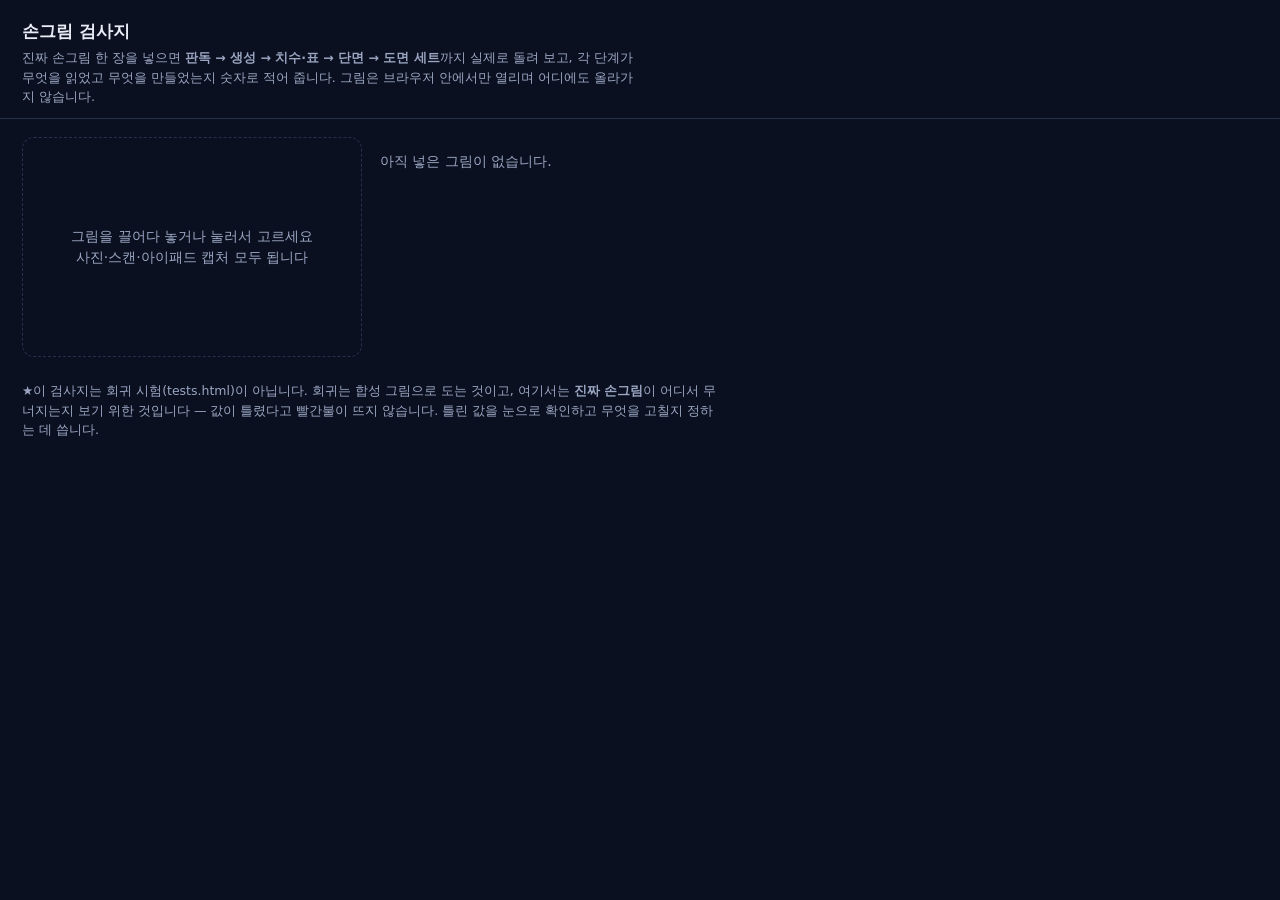
==== check.html @ 9c1b287c "손그림 검사지 (check.html) — 진짜 그림으로 전 과정을 재는 자리 ■ 왜 만들었나   회귀(tests.html)는 전부 '깨끗한 합성 그림'으로 통과한 것이다. 실제 손" ====
<!doctype html>
<html lang="ko">
<head>
<meta charset="utf-8">
<meta name="viewport" content="width=device-width,initial-scale=1">
<title>Parti — 손그림 검사지</title>
<style>
  :root{--bg:#0b1020;--panel:#141c33;--line:#26304d;--text:#e8ecf6;--muted:#9aa6c2;
    --ok:#57d38c;--warn:#e8b04b;--bad:#ff6961;--acc:#6ea8ff;}
  *{box-sizing:border-box}
  body{margin:0;background:var(--bg);color:var(--text);
    font:14px/1.55 -apple-system,"Segoe UI",system-ui,sans-serif;}
  header{padding:18px 22px 12px;border-bottom:1px solid var(--line);}
  h1{margin:0 0 4px;font-size:17px;font-weight:640;}
  header p{margin:0;color:var(--muted);font-size:12.5px;max-width:78ch;}
  main{display:flex;gap:18px;padding:18px 22px;align-items:flex-start;flex-wrap:wrap;}
  #drop{flex:0 0 340px;min-height:220px;border:1.5px dashed var(--line);border-radius:12px;
    display:flex;align-items:center;justify-content:center;flex-direction:column;gap:8px;
    color:var(--muted);cursor:pointer;padding:16px;text-align:center;transition:border-color .15s,background .15s;}
  #drop:hover,#drop.on{border-color:var(--acc);background:rgba(110,168,255,.06);}
  #drop img{max-width:100%;max-height:320px;border-radius:8px;}
  #out{flex:1 1 420px;min-width:340px;}
  table{border-collapse:collapse;width:100%;margin:0 0 14px;}
  caption{text-align:left;font-weight:620;padding:10px 0 6px;font-size:13px;color:var(--acc);}
  th,td{border-bottom:1px solid var(--line);padding:5px 8px;text-align:left;vertical-align:top;}
  th{color:var(--muted);font-weight:520;width:36%;}
  td.v{font-variant-numeric:tabular-nums;}
  .ok{color:var(--ok)} .warn{color:var(--warn)} .bad{color:var(--bad)} .mut{color:var(--muted)}
  #note{margin:6px 22px 24px;color:var(--muted);font-size:12.5px;max-width:88ch;}
  iframe{position:fixed;left:-9999px;width:1280px;height:860px;border:0;}
  button{font:inherit;background:var(--panel);color:var(--text);border:1px solid var(--line);
    border-radius:8px;padding:7px 14px;cursor:pointer;}
  button:hover{border-color:var(--acc);}
  #busy{color:var(--acc);padding:0 22px;}
</style>
</head>
<body>
<header>
  <h1>손그림 검사지</h1>
  <p>진짜 손그림 한 장을 넣으면 <b>판독 → 생성 → 치수·표 → 단면 → 도면 세트</b>까지 실제로 돌려 보고,
     각 단계가 무엇을 읽었고 무엇을 만들었는지 숫자로 적어 줍니다.
     그림은 브라우저 안에서만 열리며 어디에도 올라가지 않습니다.</p>
</header>
<main>
  <label id="drop">
    <input type="file" accept="image/*" hidden id="file">
    <div id="ph">그림을 끌어다 놓거나 눌러서 고르세요<br><span class="mut">사진·스캔·아이패드 캡처 모두 됩니다</span></div>
  </label>
  <div id="out"><p class="mut">아직 넣은 그림이 없습니다.</p></div>
</main>
<div id="busy"></div>
<p id="note">
  ★이 검사지는 회귀 시험(tests.html)이 아닙니다. 회귀는 합성 그림으로 도는 것이고, 여기서는
  <b>진짜 손그림</b>이 어디서 무너지는지 보기 위한 것입니다 — 값이 틀렸다고 빨간불이 뜨지 않습니다.
  틀린 값을 눈으로 확인하고 무엇을 고칠지 정하는 데 씁니다.
</p>
<iframe id="app" src="index.html"></iframe>
<script>
const $ = (id) => document.getElementById(id);
const out = $('out'), busy = $('busy');
let AW = null;

$('app').addEventListener('load', () => { setTimeout(() => { AW = $('app').contentWindow; }, 400); });

const drop = $('drop'), file = $('file');
drop.addEventListener('dragover', (e) => { e.preventDefault(); drop.classList.add('on'); });
drop.addEventListener('dragleave', () => drop.classList.remove('on'));
drop.addEventListener('drop', (e) => {
  e.preventDefault(); drop.classList.remove('on');
  const f = e.dataTransfer.files && e.dataTransfer.files[0];
  if (f) load(f);
});
file.addEventListener('change', () => { if (file.files[0]) load(file.files[0]); });

function load(f) {
  const rd = new FileReader();
  rd.onload = () => {
    $('ph').innerHTML = '';
    const im = new Image(); im.src = rd.result;
    $('ph').appendChild(im);
    run(rd.result, f.name);
  };
  rd.readAsDataURL(f);
}

const esc = (s) => String(s == null ? '' : s).replace(/[&<>]/g, c => ({ '&': '&amp;', '<': '&lt;', '>': '&gt;' }[c]));
function table(title, rows) {
  return '<table><caption>' + esc(title) + '</caption>'
    + rows.map(r => '<tr><th>' + esc(r[0]) + '</th><td class="v ' + (r[2] || '') + '">'
      + esc(r[1]) + '</td></tr>').join('') + '</table>';
}

async function run(dataUrl, name) {
  if (!AW || !AW.PARTI_VISION) { out.innerHTML = '<p class="bad">앱이 아직 안 떴습니다 — 잠시 뒤 다시 넣어 주세요.</p>'; return; }
  busy.textContent = '읽는 중…';
  out.innerHTML = '';
  const V = AW.PARTI_VISION, C = AW.__CADTEST__, A = AW.PARTI_ARCH;
  const html = [];
  try {
    // ① 무슨 그림인가
    const cls = await V.classifyImage(dataUrl);
    html.push(table('① 그림 종류', [
      ['파일', name],
      ['판정', cls.kind === 'sketch' ? '손그림/스케치' : cls.kind === 'plan' ? '평면도' : cls.kind === 'photo' ? '사진' : cls.kind],
      ['잉크 비율', (cls.inkRatio * 100).toFixed(1) + '%'],
      ['흰 바탕 비율', (cls.whiteRatio * 100).toFixed(1) + '%'],
    ]));
    // ② 무엇을 읽었나
    const cp = await V.traceConcept(dataUrl);
    const wins = (cp.massList || []).reduce((a, m) => a + ((m.wins || []).length), 0);
    const KIN = { fix: '붙박이', wswing: '여닫이', wslide: '미서기', hung: '오르내리',
      shutter: '셔터', mesh: '방충', swing: '외여닫이', dswing: '쌍여닫이', fold: '접이' };
    const kinds = {};
    for (const m of (cp.massList || [])) for (const w of (m.wins || []))
      kinds[w.kind] = (kinds[w.kind] || 0) + 1;
    const mats = (cp.massList || []).filter(m => m.mat).map(m => m.mat + (m.matTex ? '(' + m.matTex + ')' : ''));
    html.push(table('② 판독 — 그림에서 읽은 것', [
      ['동 수', cp.masses + '동'],
      ['층수', cp.floors + '층'],
      ['지붕', cp.roof === 'gable' ? '박공' : '평지붕'],
      ['배치', cp.arrange === 'arc' ? '부채꼴(앞마당)' : cp.arrange === 'circle' ? '마당 두르기' : '일렬'],
      ['붙어 있나', cp.attached ? '연립(붙음)' : '떨어짐'],
      ['기울기', (cp.lean * 57.3).toFixed(1) + '°'],
      ['깊이 비율', String(cp.depthRatio || '-')],
      ['유리(커튼월)', cp.glass ? '있음' : '없음'],
      ['창', wins + '개' + (Object.keys(kinds).length
        ? ' — ' + Object.keys(kinds).map(k => (KIN[k] || k) + ' ' + kinds[k]).join(' · ') : '')],
      ['재료', mats.length ? mats.join(' · ') : '없음(색 안 칠함)'],
      ['동 폭 비율', (cp.massList || []).map(m => (m.wFrac * 100).toFixed(0) + '%').join(' / ') || '-',
        'mut'],
      ['높이 비율', (cp.massList || []).map(m => (m.hFrac * 100).toFixed(0) + '%').join(' / ') || '-', 'mut'],
    ]));
    // ③ 한 문장으로 전부 — 실제로 돌린다
    busy.textContent = '세우는 중…';
    const n0 = C.state.entities.length;
    const AI = AW.__WEBCAD_AI_TEST__ || AW.PARTI_AI;
    const rep = AI && (AI.localReply || AI.reply);
    let reply = '(코워커 훅 없음)';
    if (rep) reply = await rep('이 이미지로 A2 도면 세트로 나눠서 만들어줘', [{ dataUrl }]);
    // ★세트를 만들고 나면 지금 탭은 '시트'다 — 거기서 재면 실도 면적도 0 으로 나온다.
    //   도면틀이 없는 첫 문서(작업 도면)로 돌아가서 잰다.
    for (let i = 0; i < C.docCount(); i++) {
      C.switchDoc(i, true);
      if (!C.state.entities.some(e => e.layer === '도면틀')
        && C.state.entities.some(e => e.bim && e.bim.kind === 'wall')) break;
    }
    const es = C.state.entities;
    const kn = (k) => es.filter(e => e.bim && e.bim.kind === k);
    const d = C.areaData();
    html.push(table('③ 생성 — 실제로 만들어진 것', [
      ['도형', es.length + '개'],
      ['외피 벽 / 내벽', kn('wall').filter(e => e.bim.t !== 100).length + ' / ' + kn('wall').filter(e => e.bim.t === 100).length + '매'],
      ['실', kn('room').length + '개'],
      ['창 / 문', kn('opening').filter(e => e.bim.ot === 'window').length + ' / '
        + kn('opening').filter(e => e.bim.ot === 'door').length + '개'],
      ['계단 / 발코니', kn('stair').length + ' / ' + es.filter(e => e.layer === '발코니' && e.bim && e.bim.kind === 'slab').length + '개'],
      ['건축면적', d.foot.toFixed(1) + '㎡'],
      ['연면적', d.gross.toFixed(1) + '㎡'],
      ['용도별', (d.byUse || []).map(u => u[0] + ' ' + u[1].toFixed(0)).join(' · ') || '-'],
      ['최고 높이', (d.height / 1000).toFixed(1) + 'm'],
    ]));
    // ④ 도면 세트
    const nos = (String(reply).match(/A-\d{3}/g) || []);
    html.push(table('④ 도면 — 코워커가 낸 답', [
      ['도면 세트', nos.length ? nos.join(' · ') : '(안 만들어짐)', nos.length ? 'ok' : 'bad'],
      ['문서 탭', C.docCount() + '개'],
      ['답', String(reply).replace(/\s+/g, ' ').slice(0, 400)],
    ]));
    html.push('<button id="go">앱을 열어 눈으로 확인</button>');
    out.innerHTML = html.join('');
    $('go').addEventListener('click', () => {
      const w = window.open('index.html', '_blank');
      if (!w) alert('팝업이 막혔습니다 — index.html 을 직접 열어 주세요.');
    });
  } catch (e) {
    out.innerHTML = html.join('') + '<p class="bad">멈춤: ' + esc(e && e.message || e) + '</p>';
  }
  busy.textContent = '';
}
</script>
</body>
</html>
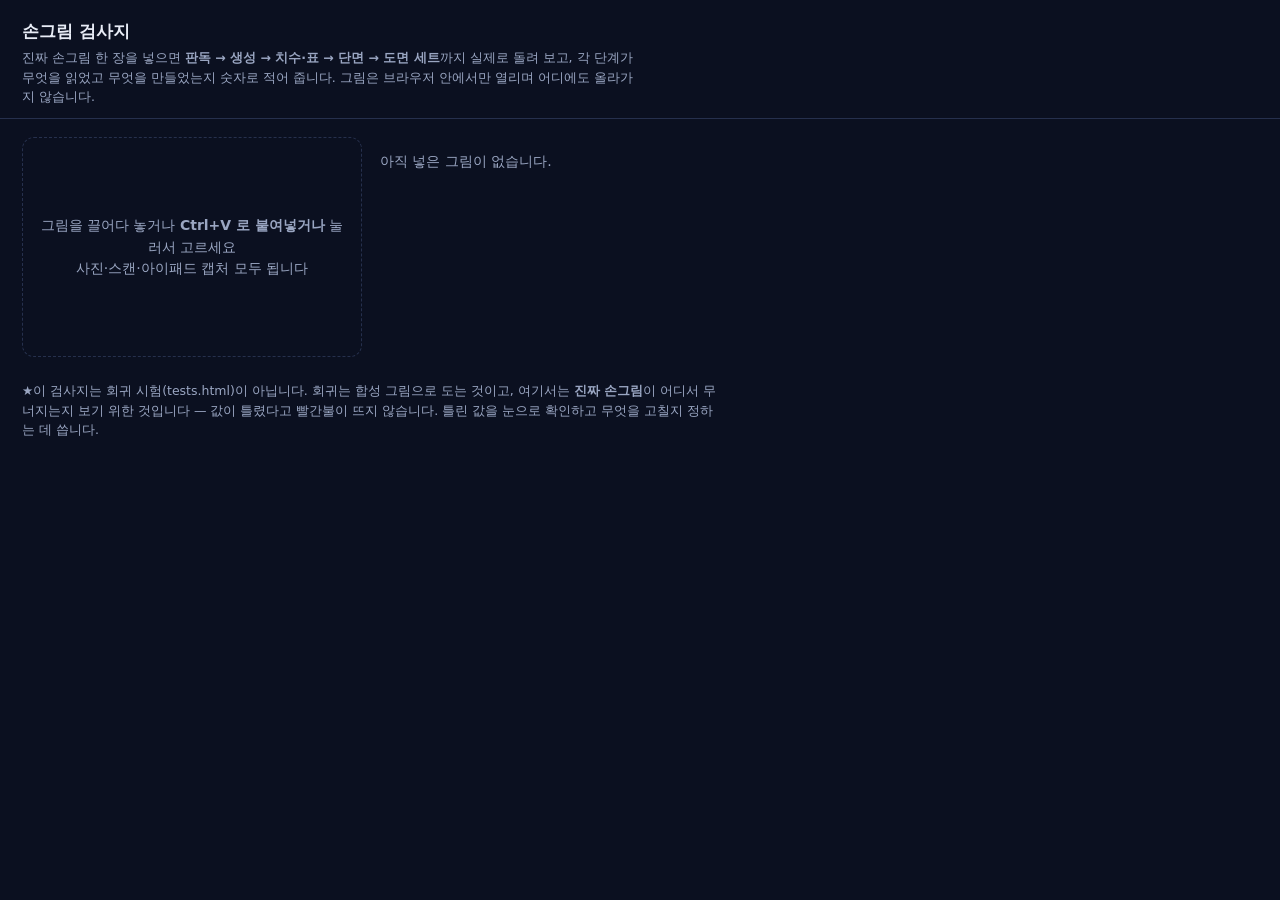
==== commit e8c8e783: "검사지에 붙여넣기 — 손그림은 대개 클립보드로 온다 파일로 저장하라고 요구하면 그 한 단계에서 검증이 멈춘다. 폰으로 찍어 복사해 온 그림을 Ctrl+V 로 바로 받는다(paste" ====
--- a/check.html
+++ b/check.html
@@ -44,7 +44,7 @@
 <main>
   <label id="drop">
     <input type="file" accept="image/*" hidden id="file">
-    <div id="ph">그림을 끌어다 놓거나 눌러서 고르세요<br><span class="mut">사진·스캔·아이패드 캡처 모두 됩니다</span></div>
+    <div id="ph">그림을 끌어다 놓거나 <b>Ctrl+V 로 붙여넣거나</b> 눌러서 고르세요<br><span class="mut">사진·스캔·아이패드 캡처 모두 됩니다</span></div>
   </label>
   <div id="out"><p class="mut">아직 넣은 그림이 없습니다.</p></div>
 </main>
@@ -71,6 +71,17 @@
   if (f) load(f);
 });
 file.addEventListener('change', () => { if (file.files[0]) load(file.files[0]); });
+// ★붙여넣기(Ctrl+V) — 사진을 파일로 저장하지 않고 클립보드에서 바로 받는다.
+//   손그림은 대개 폰으로 찍어 복사해 오므로, 저장을 요구하면 그 한 단계에서 검증이 멈춘다.
+window.addEventListener('paste', (e) => {
+  const it = (e.clipboardData && e.clipboardData.items) || [];
+  for (const x of it) {
+    if (x.type && x.type.indexOf('image') === 0) {
+      const f = x.getAsFile();
+      if (f) { load(f); e.preventDefault(); return; }
+    }
+  }
+});
 
 function load(f) {
   const rd = new FileReader();
